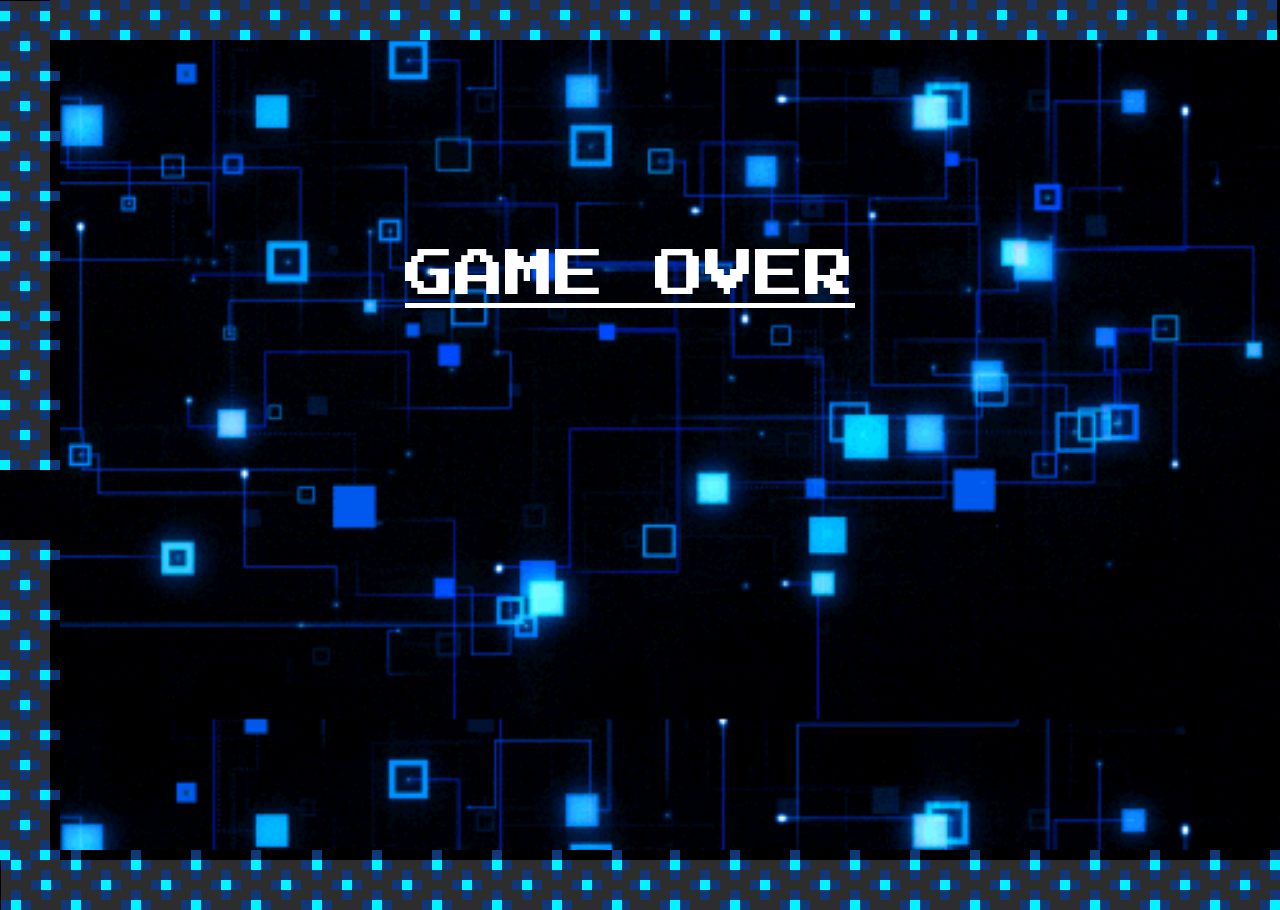
==== gameover.html @ ebabe8fe "start/gameover/howtoplay page" ====
<html> 

<link rel="stylesheet" href="gameover.css">
<body> </body>
<a href="index.html"> GAME OVER</a>
<link href="https://fonts.googleapis.com/css?family=Press+Start+2P" rel="stylesheet">

<link href="index.html">
    <img class="image-1" src="platform.gif"> 
    <img class="image-2" src=platform.gif>
    <img class="image-3" src="platform.gif"> 
    <img class="image-4" src="platform.gif"> 
    <img class="image-5" src=platform.gif> 
    <img class="image-6" src="platform.gif"> 
    <img class="image-7" src="platform.gif"> 
    <img class="image-8" src="platform.gif"> 
    <img class="image-9" src="platform.gif"> 
    <img class="image-10" src="platform.gif"> 
    <img class="image-11" 
    src= platform.gif>
    <img class="image-12" src="platform.gif"> 
    <img class="image-13" src="platform.gif"> 
    <img class="image-14"
    src= platform.gif> 
    <img class="image-15"
    src= platform.gif> 
    <img class="image-16"
    src= platform.gif> 
    <audio autoplay src="SZA%20-%20Anything%20(Official%20Instrumental).mp3"> </audio>
</html>
---- gameover.css ----
body{ 
    background-image:   url(digital.gif); 
    background-size: contain;
}
a{ 
    color: white; 
    font-size: 300px;
    position: absolute; 
    top: 250px;
    right: 300px;
    left: 280px;
    font-family: 'Press Start 2P', cursive;
}
a{ 
    color: white;
    font-size: 50px;
    position:relative
    top: 350px;
    text-align: center;
}

.image-1{
position: absolute;
bottom: -10px;
left: 1px;
}
.image-2{
position: absolute;
right: 0px;
left: 600px;
 bottom: -10px }  
.image-3{ 
position: absolute;
right: 50px;
left: 302px; 
bottom: -10px
}
.image-4{ 
position: absolute;
right: 0px;
left:900px; 
bottom: -10px
}
.image-5{ 
position: absolute;
right: 0px;
left:1200px; 
bottom: -10px   
}
.image-6{ 
position: absolute; 
transform: rotate(90deg);
left: 0px;
bottom:40px; 
}
.image-7{
position: absolute;
transform: rotate(90deg);
    left: 0px ;
    top: 150px
}
.image-8{ 
position: absolute;
transform: rotate(90deg);
left: 0px;
top: 1px
}
.image-9{ 
position: absolute;
top: -280px;
left:50px
}
.image-10{ 
position: absolute;
top: -280px;
right:100px;
left: 350px;
}
.image-11{ 
position: absolute;
top: -280px;
right: 500px;
}
.image-12{ 
position: fixed; 
top: -280px;
right: 200px;
}
.image-13{ 
position: absolute; 
top: -280px; 
right: 3px
}
.image-14{ 
position: absolute;
transform: rotate(90deg);
left: 1400px;
top: 41px
}
.image-15{ 
position: absolute;
transform: rotate(90deg);
left: 1400px;
top: 150px
}.image-16{ 
position: absolute;
transform: rotate(90deg);
left: 1400px;
bottom: 40px;
top: 
}
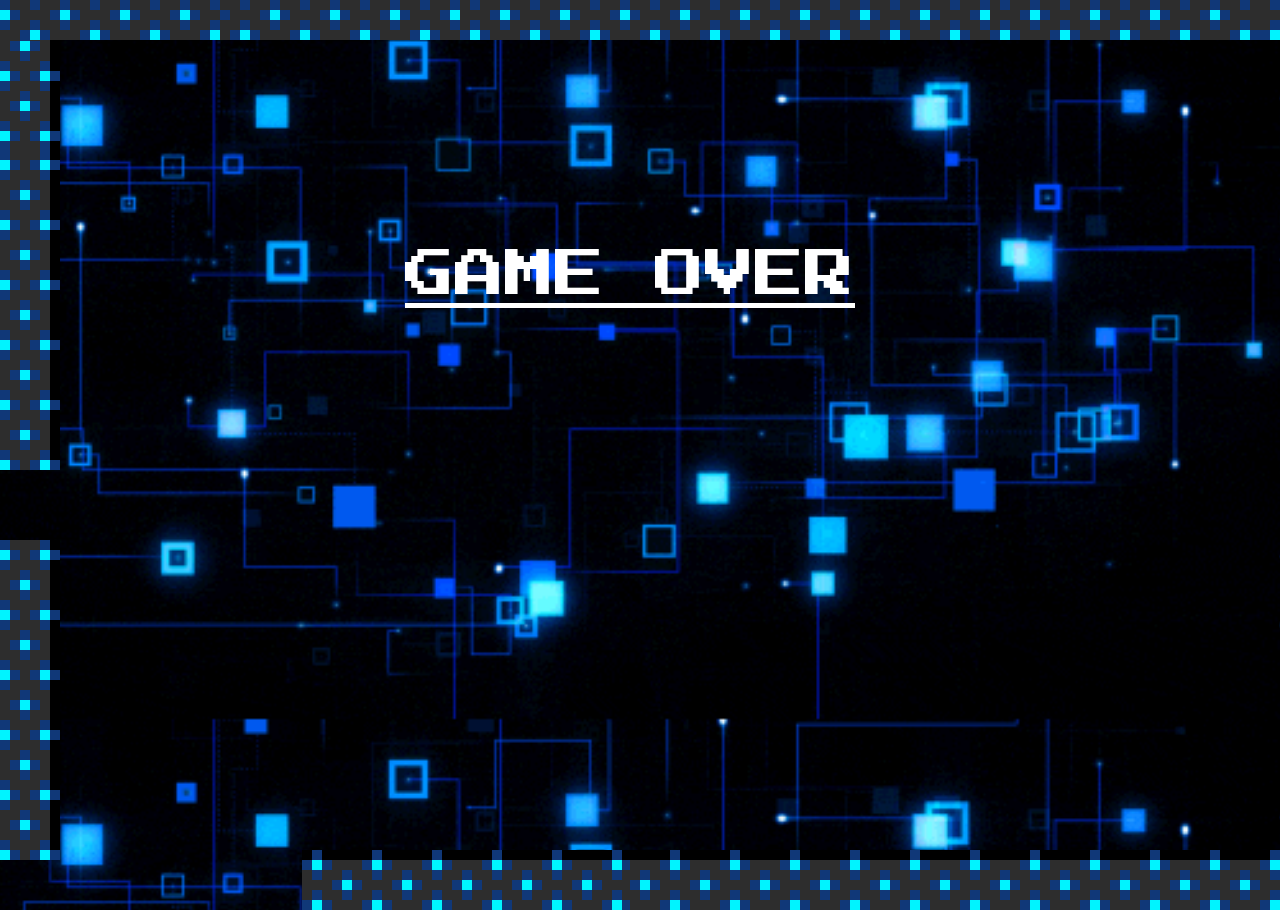
==== commit a2375cc8: "Fixed it i think?" ====
--- a/gameover.html
+++ b/gameover.html
@@ -6,25 +6,26 @@
 <link href="https://fonts.googleapis.com/css?family=Press+Start+2P" rel="stylesheet">
 
 <link href="index.html">
-    <img class="image-1" src="platform.gif"> 
-    <img class="image-2" src=platform.gif>
-    <img class="image-3" src="platform.gif"> 
-    <img class="image-4" src="platform.gif"> 
-    <img class="image-5" src=platform.gif> 
-    <img class="image-6" src="platform.gif"> 
-    <img class="image-7" src="platform.gif"> 
-    <img class="image-8" src="platform.gif"> 
-    <img class="image-9" src="platform.gif"> 
+    < img class="image-1"  src= "platform.gif">            
+    <img class="image-2"  src="platform.gif">
+    <img class="image-3"  src="platform.gif"> 
+    <img class="image-4"  src="platform.gif"> 
+    <img class="image-5"  src="platform.gif"> 
+    <img class="image-6"  src="platform.gif"> 
+    <img class="image-7"  src="platform.gif"> 
+    <img class="image-8"  src="platform.gif"> 
+    <img class="image-9"  src="platform.gif"> 
     <img class="image-10" src="platform.gif"> 
-    <img class="image-11" 
-    src= platform.gif>
+    <img class="image-11" src="platform.gif">
     <img class="image-12" src="platform.gif"> 
     <img class="image-13" src="platform.gif"> 
-    <img class="image-14"
-    src= platform.gif> 
-    <img class="image-15"
-    src= platform.gif> 
-    <img class="image-16"
-    src= platform.gif> 
+    <img class="image-14" src="platform.gif">  
+    <img class="image-15" src="platform.gif"> 
+    <img class="image-16" src="platform.gif"> 
+    <img class="image-17" src="platform.gif"> 
+    <img class="image-18" src= "platform.gif"> 
+    <img class="image-19" src= platform.gif> 
+    <img class="image-20" src="platform.gif">
+    <img class="image-21" src= platform.gif> 
     <audio autoplay src="SZA%20-%20Anything%20(Official%20Instrumental).mp3"> </audio>
 </html>--- a/gameover.css
+++ b/gameover.css
@@ -25,10 +25,11 @@
 left: 1px;
 }
 .image-2{
-position: absolute;
-right: 0px;
-left: 600px;
- bottom: -10px }  
+    position: absolute;
+    right: 0px;
+    left: 600px;
+    bottom: -10px  
+}
 .image-3{ 
 position: absolute;
 right: 50px;
@@ -57,7 +58,7 @@
 position: absolute;
 transform: rotate(90deg);
     left: 0px ;
-    top: 150px
+    bottom 70px;
 }
 .image-8{ 
 position: absolute;
@@ -82,30 +83,63 @@
 right: 500px;
 }
 .image-12{ 
-position: fixed; 
+position: absolute; 
 top: -280px;
 right: 200px;
 }
 .image-13{ 
 position: absolute; 
 top: -280px; 
-right: 3px
+left: -100px;
+right: 290px;
 }
 .image-14{ 
 position: absolute;
-transform: rotate(90deg);
-left: 1400px;
-top: 41px
+transform: rotate(270deg);
+left: 1485px;
+top: 10px
 }
 .image-15{ 
 position: absolute;
-transform: rotate(90deg);
-left: 1400px;
-top: 150px
+transform: rotate(270deg);
+left: 1485px;
+top: 90ppx
 }.image-16{ 
 position: absolute;
+transform: rotate(270deg);
+left: 1485px;
+bottom: 7px; 
+right: -130px; 
+}
+.image-17{ 
+position: absolute;
+right:-30px;
+top:-280px;
+} 
+
+.image-18{ 
+position: absolute;
+right:-300px;
+top:-280px; 
+}
+.image-19{ 
+position: absolute;
+right: 0px;
+left:1490px; 
+bottom: -10px  
+
+} 
+.image-20{ 
+position: absolute;
 transform: rotate(90deg);
-left: 1400px;
-bottom: 40px;
-top: 
-} +top: 150px;
+left: 0px;
+}
+.image-21{
+position: absolute;
+transform: rotate(270deg);
+top:190px;
+left: 1485;
+}
+
+
